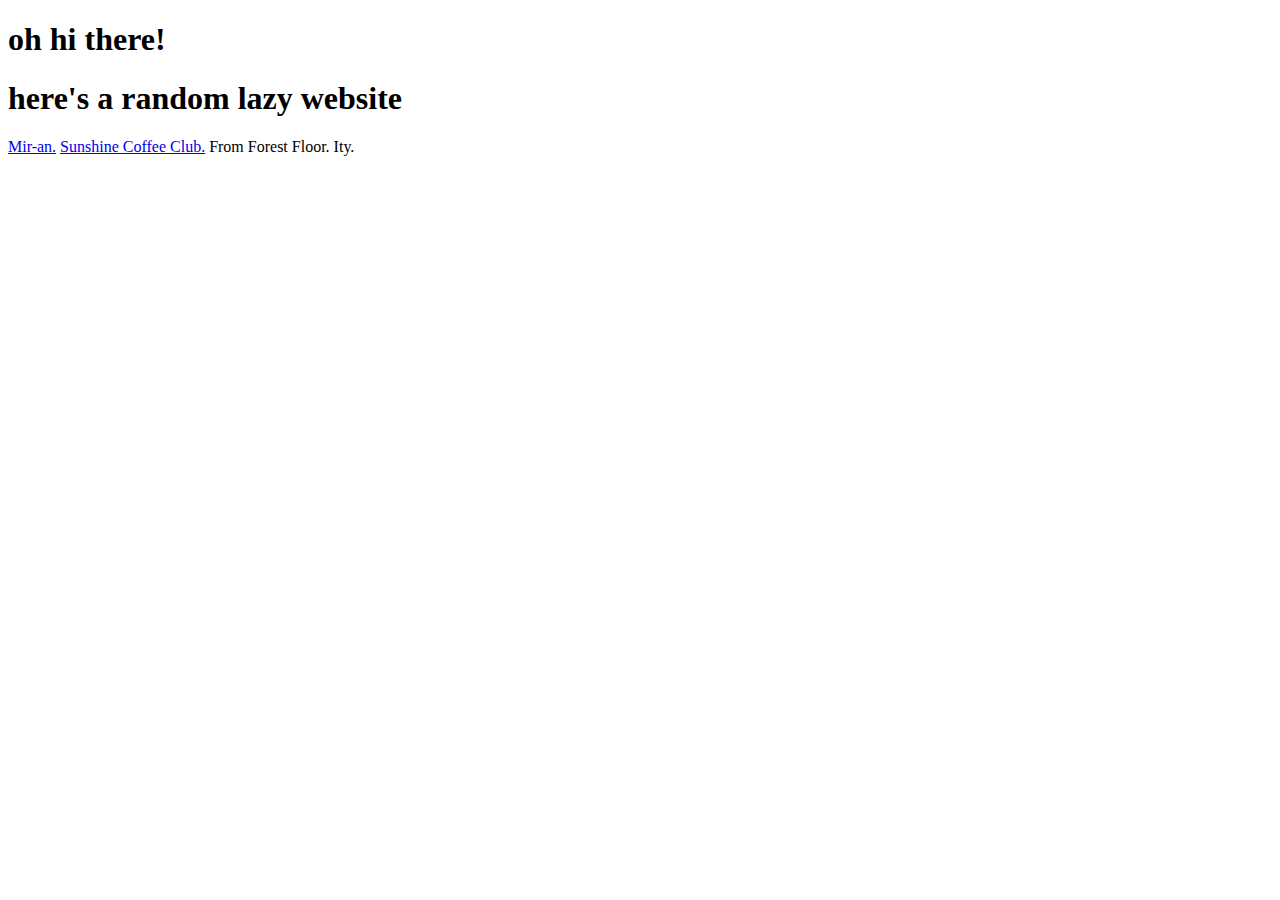
==== index.html @ c7d8da81 "Create index.html" ====
<!doctype html>
<html>
 <head> 
  <meta charset="UTF-8"> 
  <meta name="viewport" content="width=device-width, initial-scale=1.0"> 
  <meta http-equiv="X-UA-Compatible" content="ie=edge"> 
 </head> 
 <body> 
  <h1>oh hi there!</h1>
  <h1>here's a random lazy website</h1>
  <a href="sntleq.github.io/mir-an">Mir-an.</a> <a href="assets/sunshinecoffeeclub.png">Sunshine Coffee Club.</a> <a>From Forest Floor.</a> <a>Ity.</a>
 <body>
</html>
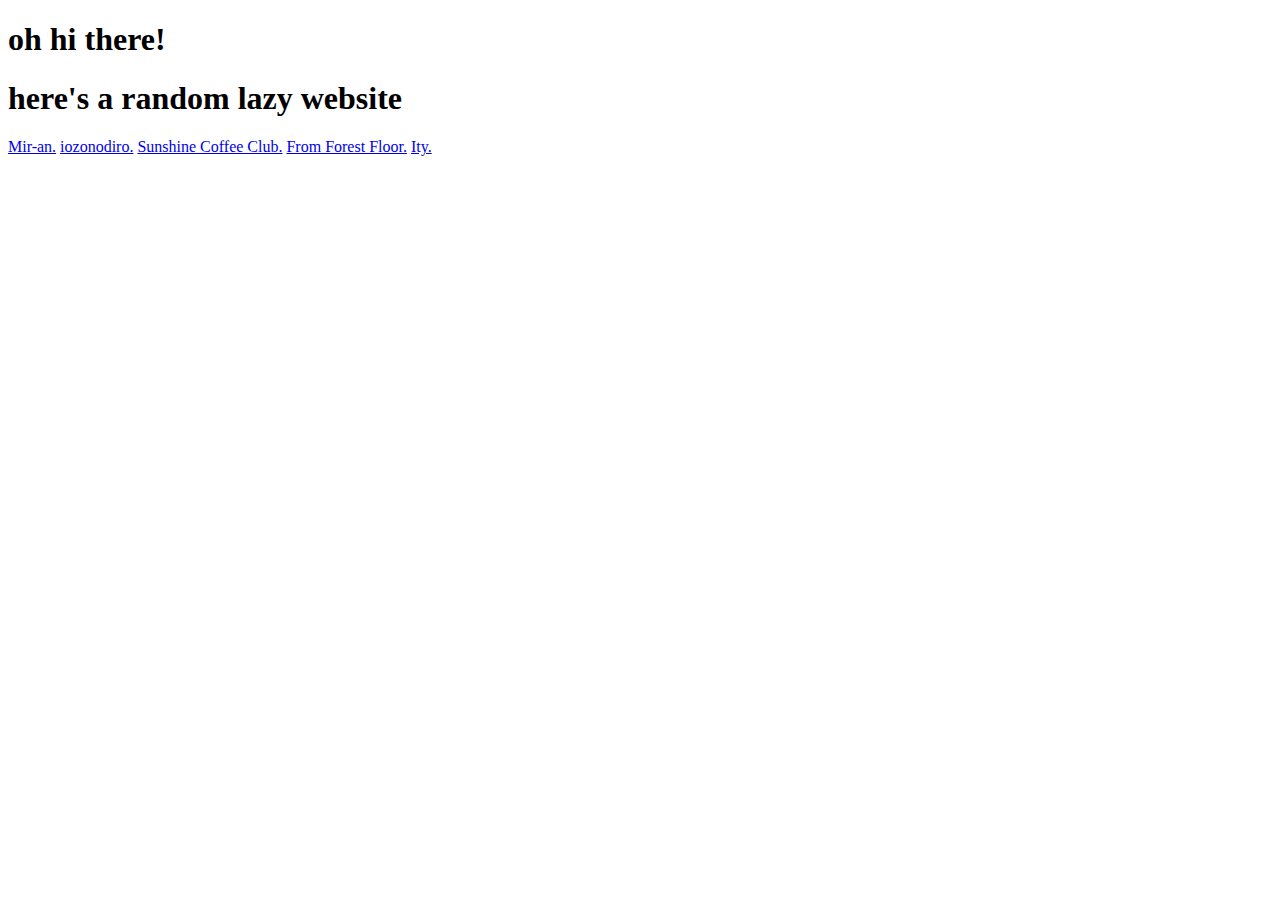
==== commit 034ae492: "Update index.html" ====
--- a/index.html
+++ b/index.html
@@ -1,13 +1,16 @@
 <!doctype html>
 <html>
- <head> 
-  <meta charset="UTF-8"> 
-  <meta name="viewport" content="width=device-width, initial-scale=1.0"> 
-  <meta http-equiv="X-UA-Compatible" content="ie=edge"> 
- </head> 
- <body> 
-  <h1>oh hi there!</h1>
-  <h1>here's a random lazy website</h1>
-  <a href="sntleq.github.io/mir-an">Mir-an.</a> <a href="assets/sunshinecoffeeclub.png">Sunshine Coffee Club.</a> <a>From Forest Floor.</a> <a>Ity.</a>
- <body>
+  <head> 
+    <meta charset="UTF-8"> 
+    <meta name="viewport" content="width=device-width, initial-scale=1.0"> 
+    <meta http-equiv="X-UA-Compatible" content="ie=edge"> 
+    <title>Mir-an</title>
+    <link rel="shortcut icon" type="image/png" href="assets/favicon.png">
+    <link rel="stylesheet" href="index.css">
+  </head> 
+  <body> 
+    <h1>oh hi there!</h1>
+    <h1>here's a random lazy website</h1>
+    <a href="https://sntleq.github.io/mir-an">Mir-an.</a> <a href="iozonodiro">iozonodiro.</a> <a href="sunshinecoffeeclub">Sunshine Coffee Club.</a> <a href="fromforestfloor">From Forest Floor.</a> <a href="ity">Ity.</a>
+  </body>
 </html>
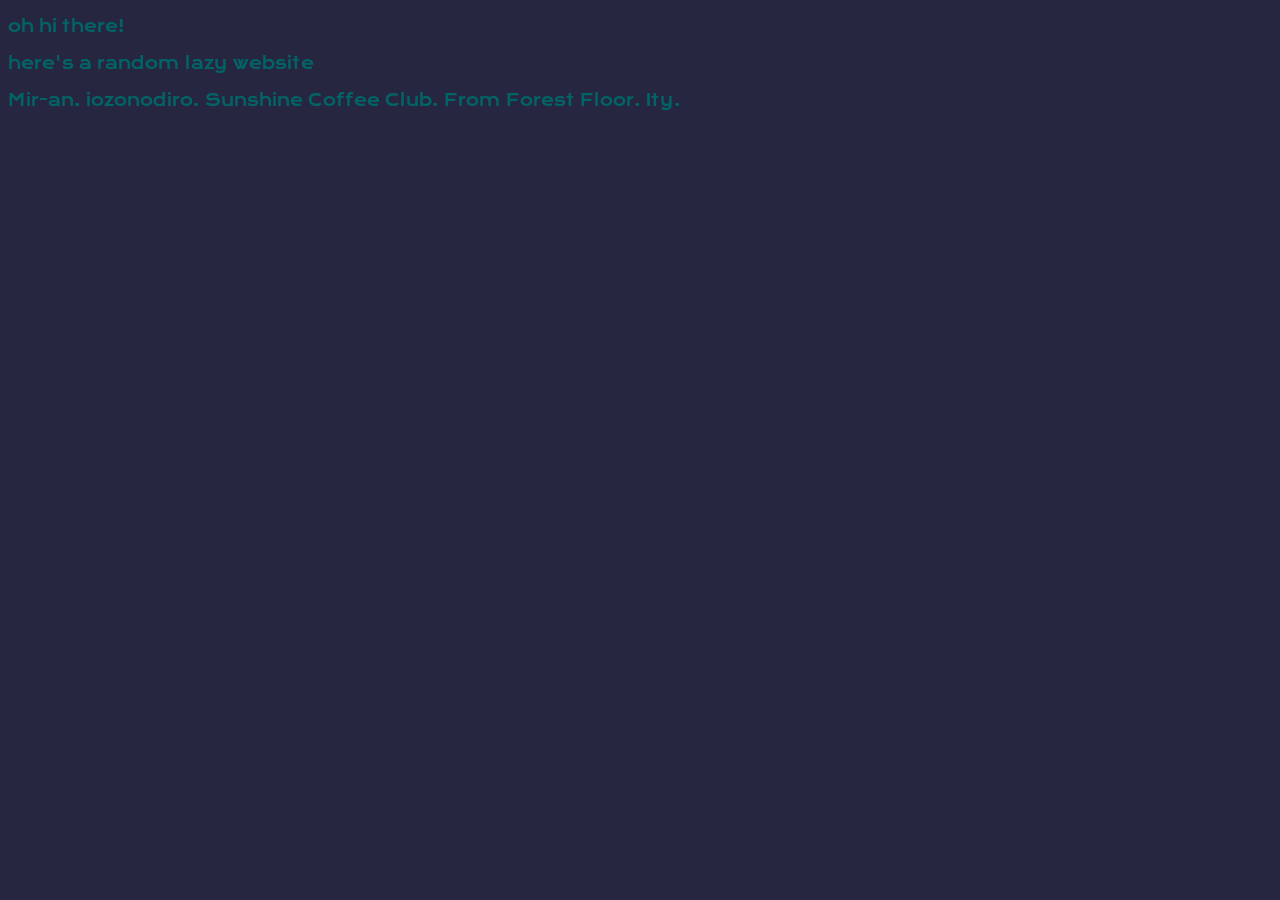
==== commit 270505d6: "Update index.html" ====
--- a/index.html
+++ b/index.html
@@ -4,13 +4,13 @@
     <meta charset="UTF-8"> 
     <meta name="viewport" content="width=device-width, initial-scale=1.0"> 
     <meta http-equiv="X-UA-Compatible" content="ie=edge"> 
-    <title>Mir-an</title>
+    <title>sntleq</title>
     <link rel="shortcut icon" type="image/png" href="assets/favicon.png">
     <link rel="stylesheet" href="index.css">
   </head> 
   <body> 
-    <h1>oh hi there!</h1>
-    <h1>here's a random lazy website</h1>
+    <p>oh hi there!</p>
+    <p>here's a random lazy website</p>
     <a href="https://sntleq.github.io/mir-an">Mir-an.</a> <a href="iozonodiro">iozonodiro.</a> <a href="sunshinecoffeeclub">Sunshine Coffee Club.</a> <a href="fromforestfloor">From Forest Floor.</a> <a href="ity">Ity.</a>
   </body>
 </html>
--- a/index.css
+++ b/index.css
@@ -0,0 +1,30 @@
+@import url('https://fonts.googleapis.com/css2?family=Krona+One&display=swap');
+
+body {
+  background-color: #272640;
+  color: #006466;
+  width: 95%;
+  max-width: 1140px;
+  font-family: 'Krona One', sans-serif;
+}
+
+img {
+  width: 100%;
+  height: auto;
+  max-height: 95vh;
+  margin: 0;
+  padding: 1em auto;
+}
+
+a {
+  text-decoration: none;
+  color: #006466;
+}
+
+a:visited {
+    color: #4D194D;
+}
+
+a:hover {
+    text-decoration: underline;
+}
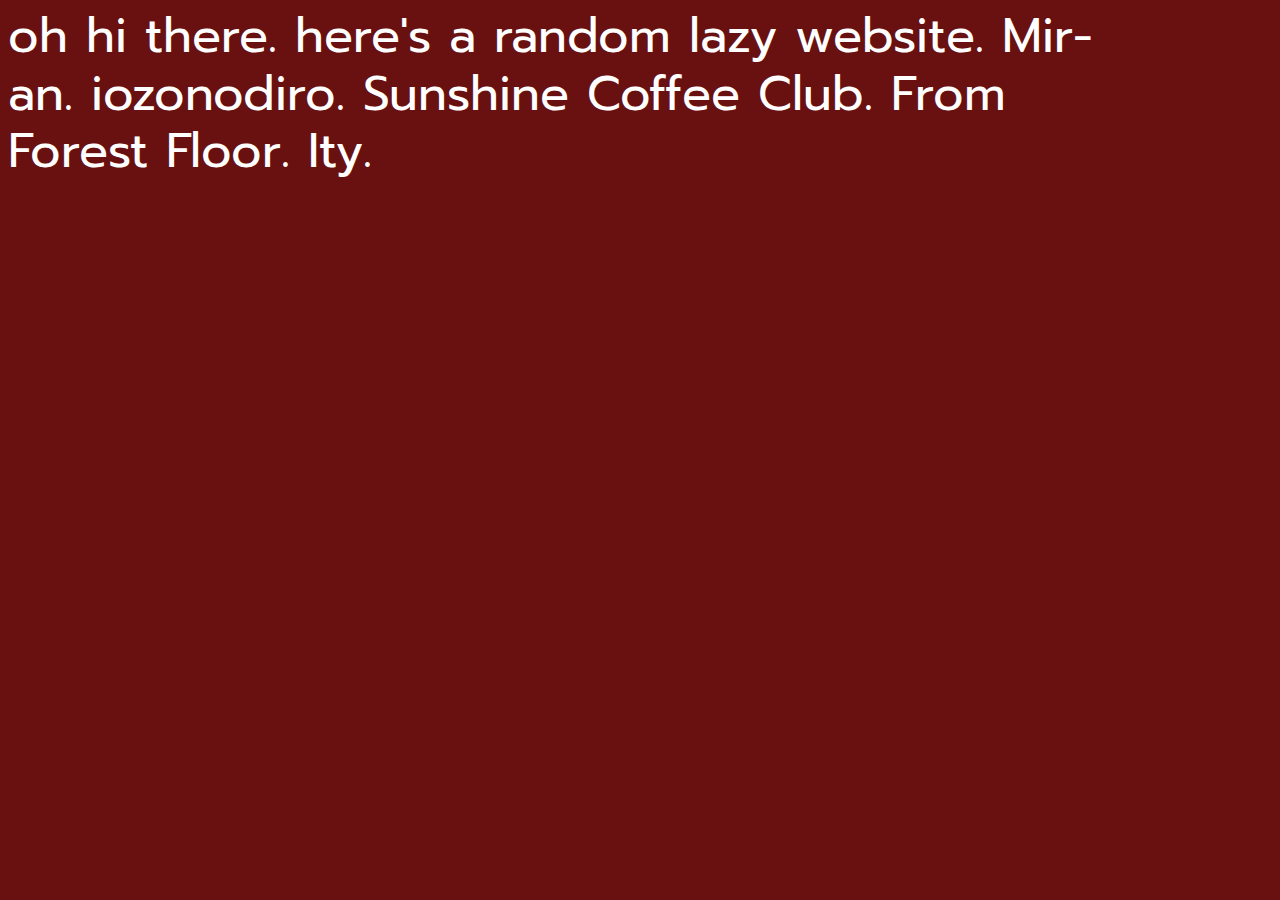
==== commit 51afd3fa: "Update index.html" ====
--- a/index.html
+++ b/index.html
@@ -9,8 +9,6 @@
     <link rel="stylesheet" href="index.css">
   </head> 
   <body> 
-    <p>oh hi there!</p>
-    <p>here's a random lazy website</p>
-    <a href="https://sntleq.github.io/mir-an">Mir-an.</a> <a href="iozonodiro">iozonodiro.</a> <a href="sunshinecoffeeclub">Sunshine Coffee Club.</a> <a href="fromforestfloor">From Forest Floor.</a> <a href="ity">Ity.</a>
+    <span>oh hi there.</span> <span>here's a random lazy website.</span> <a href="https://sntleq.github.io/mir-an">Mir-an.</a> <a href="iozonodiro">iozonodiro.</a> <a href="sunshinecoffeeclub">Sunshine Coffee Club.</a> <a href="fromforestfloor">From Forest Floor.</a> <a href="ity">Ity.</a>
   </body>
 </html>
--- a/index.css
+++ b/index.css
@@ -1,11 +1,13 @@
-@import url('https://fonts.googleapis.com/css2?family=Krona+One&display=swap');
+@import url('https://fonts.googleapis.com/css2?family=Prompt:wght@500&display=swap');
 
 body {
-  background-color: #272640;
-  color: #006466;
+  background-color: #691111;
+  color: white;
   width: 95%;
   max-width: 1140px;
-  font-family: 'Krona One', sans-serif;
+  font-family: 'Prompt', sans-serif;
+  font-size: 48px;
+  line-height: 1.2;
 }
 
 img {
@@ -18,11 +20,11 @@
 
 a {
   text-decoration: none;
-  color: #006466;
+  color: white;
 }
 
 a:visited {
-    color: #4D194D;
+    color: #F6C6C6;
 }
 
 a:hover {
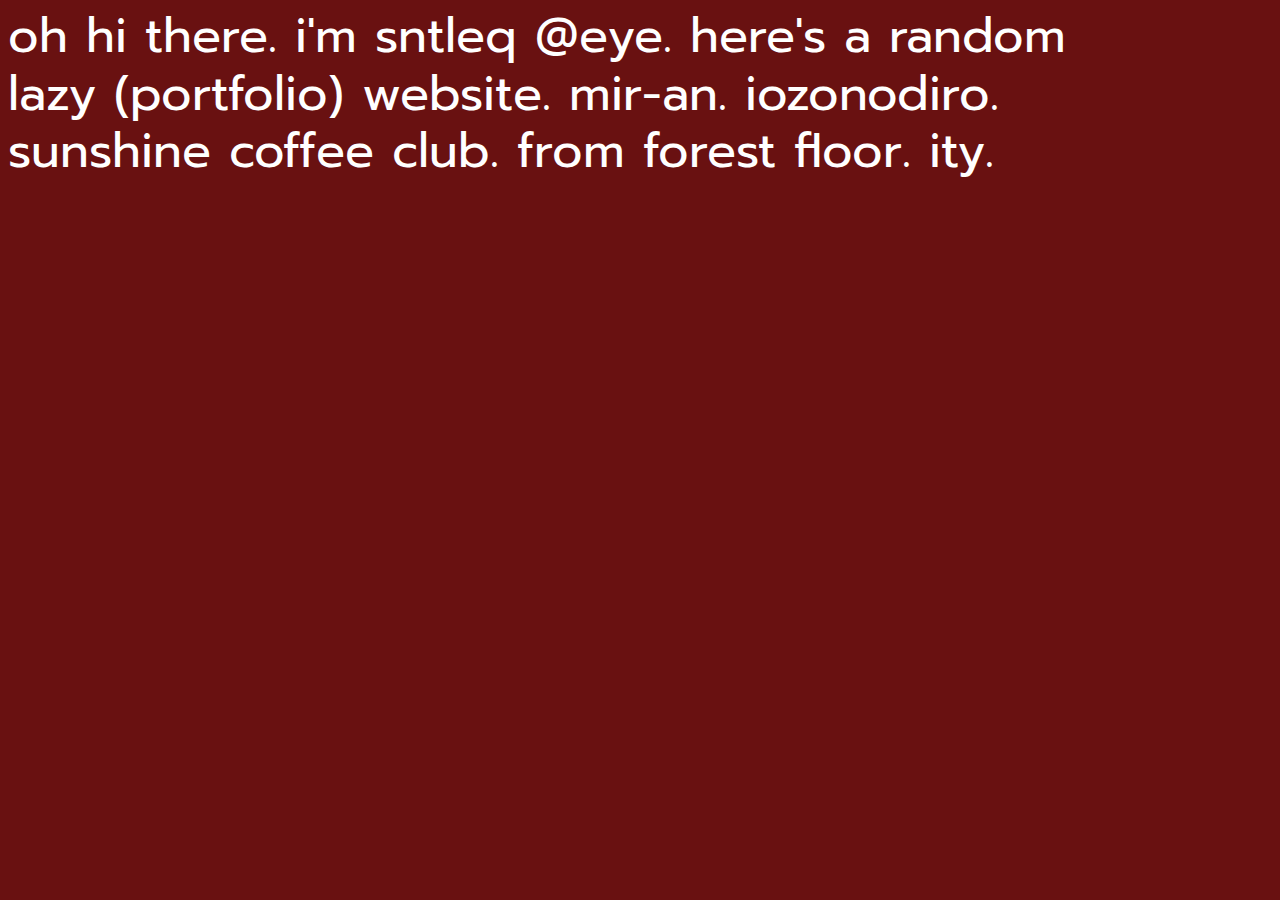
==== commit 723ade3b: "Update index.html" ====
--- a/index.html
+++ b/index.html
@@ -8,7 +8,9 @@
     <link rel="shortcut icon" type="image/png" href="assets/favicon.png">
     <link rel="stylesheet" href="index.css">
   </head> 
-  <body> 
-    <span>oh hi there.</span> <span>here's a random lazy website.</span> <a href="https://sntleq.github.io/mir-an">Mir-an.</a> <a href="iozonodiro">iozonodiro.</a> <a href="sunshinecoffeeclub">Sunshine Coffee Club.</a> <a href="fromforestfloor">From Forest Floor.</a> <a href="ity">Ity.</a>
-  </body>
+  <body>
+    <div id="hi">
+      <span>oh hi there. i'm sntleq <span class="light">@eye</span>. here's a random lazy <span class="light">(portfolio)</span> website.</span> <a href="https://sntleq.github.io/mir-an">mir-an.</a> <a href="iozonodiro">iozonodiro.</a> <a href="sunshinecoffeeclub">sunshine coffee club.</a> <a href="fromforestfloor">from forest floor.</a> <a href="ity">ity.</a>
+    </div>
+ </body>
 </html>
